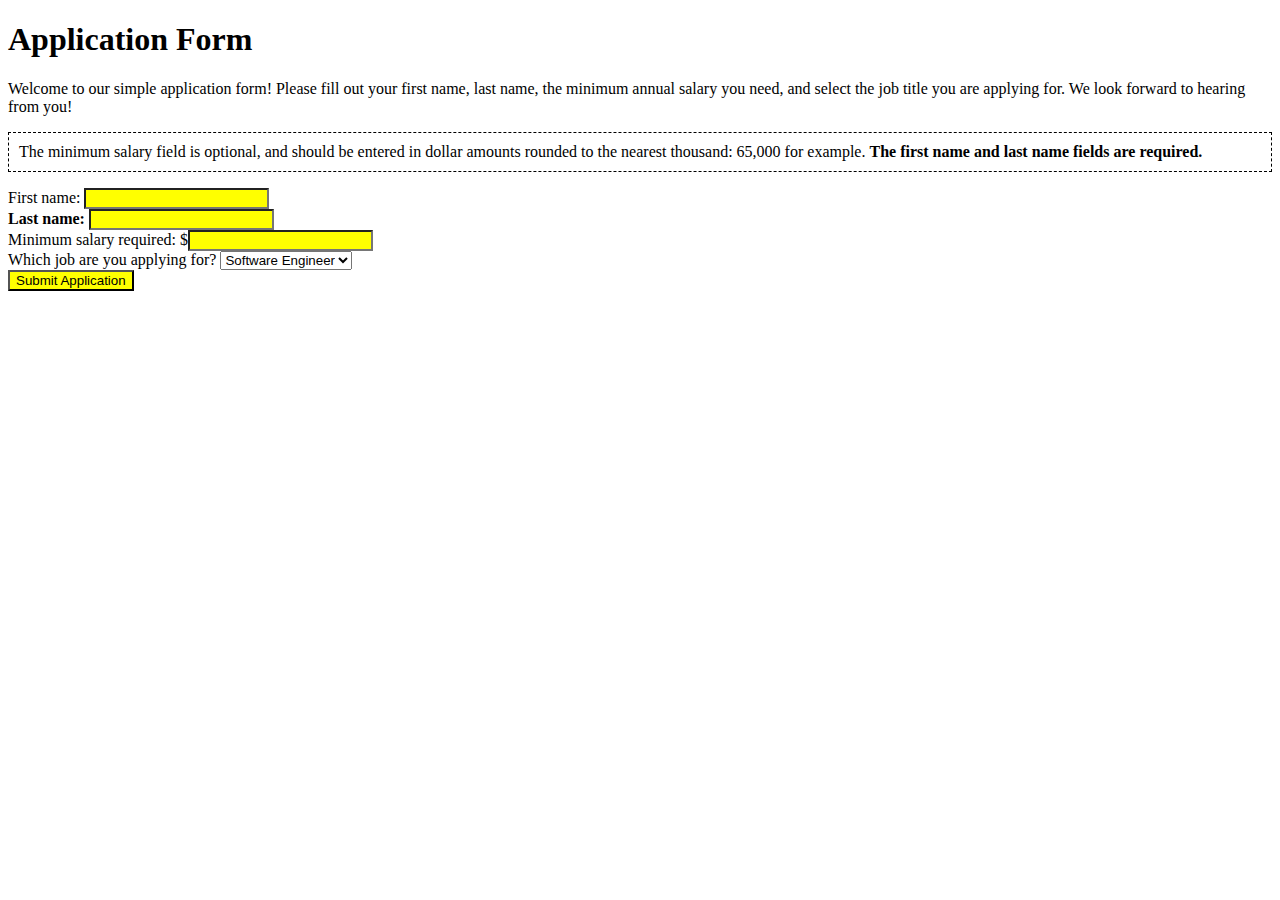
==== html-css/application-form.html @ b866c345 "made HTML and CSS edits per instructions" ====
<!doctype html>
<html>
<head>
    <title>Application Form</title>

    <link rel="stylesheet" href="styles.css">
</head>
  <body>
    <!-- your html goes here -->

    <h1>Application Form</h1>

    <p>Welcome to our simple application form!  Please fill out your first name, last name, the minimum annual salary you need, and select the job title you are applying for.  We look forward to hearing from you!</p>

    <p id="instructions"> The minimum salary field is optional, and should be entered in dollar amounts rounded to the nearest thousand: 65,000 for example.  <strong>The first name and last name fields are required.</strong></p>

    <form action="/application/success" method="POST">
      <label for="first-name">First name: </label><input id="first-name" type="text" name="first-name" required>
        <br/>
      <label for="last-name">Last name: </label><input id="last-name" type="text" name="last-name" required>
        <br/>
      <label for="salary">Minimum salary required: $</label><input id="salary" type="number" min="1000" step="1000" name="min-salary">
        <br />
      <label for="job-title">Which job are you applying for?</label>
        <select id="job-title" name="job-title">
          <option value="software-engineer">Software Engineer</option>
          <option value="qa-engineer">QA engineer</option>
          <option value="product-manager">Product Manager</option>
        </select>
          <br/>

      <input type="submit" value="Submit Application">
    </form>
  </body>
</html>
---- html-css/styles.css ----
/* Your CSS goes here */

#instructions {
    border: 1px dashed black;
    padding: 10px;
}

input, textarea {
    background-color: yellow;
}

label[for=last-name] {
    font-weight: bold;
}
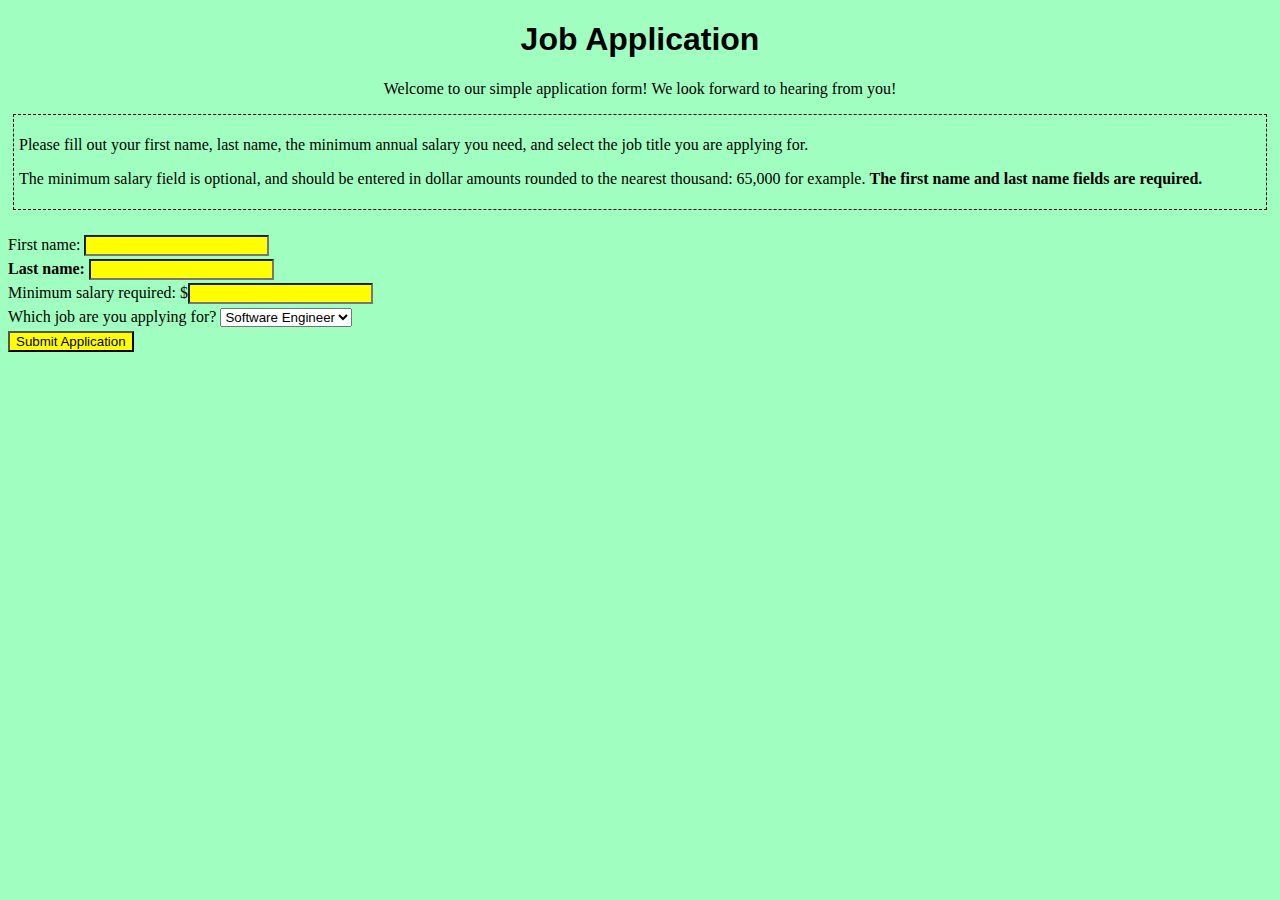
==== commit 98c404e2: "changed instruction text, extra styling" ====
--- a/html-css/application-form.html
+++ b/html-css/application-form.html
@@ -8,12 +8,16 @@
   <body>
     <!-- your html goes here -->
 
-    <h1>Application Form</h1>
+    <h1>Job Application</h1>
 
-    <p>Welcome to our simple application form!  Please fill out your first name, last name, the minimum annual salary you need, and select the job title you are applying for.  We look forward to hearing from you!</p>
+    <p class="center">Welcome to our simple application form!  We look forward to hearing from you!</p>
 
-    <p id="instructions"> The minimum salary field is optional, and should be entered in dollar amounts rounded to the nearest thousand: 65,000 for example.  <strong>The first name and last name fields are required.</strong></p>
+    <div id="instructions">
+      <p> Please fill out your first name, last name, the minimum annual salary you need, and select the job title you are applying for.</p>
 
+      <p> The minimum salary field is optional, and should be entered in dollar amounts rounded to the nearest thousand: 65,000 for example.  <strong>The first name and last name fields are required.</strong></p>
+    </div>
+     <br />
     <form action="/application/success" method="POST">
       <label for="first-name">First name: </label><input id="first-name" type="text" name="first-name" required>
         <br/>
@@ -27,7 +31,7 @@
           <option value="qa-engineer">QA engineer</option>
           <option value="product-manager">Product Manager</option>
         </select>
-          <br/>
+          <br />
 
       <input type="submit" value="Submit Application">
     </form>
--- a/html-css/styles.css
+++ b/html-css/styles.css
@@ -2,7 +2,8 @@
 
 #instructions {
     border: 1px dashed black;
-    padding: 10px;
+    padding: 5px;
+    margin: 5px;
 }
 
 input, textarea {
@@ -11,4 +12,21 @@
 
 label[for=last-name] {
     font-weight: bold;
+}
+
+form {
+    line-height: 1.5em;
+}
+
+body {
+    background-color: #A0FFC0;
+}
+
+h1 {
+    text-align: center;
+    font-family: sans-serif;
+}
+
+.center {
+    text-align: center;
 }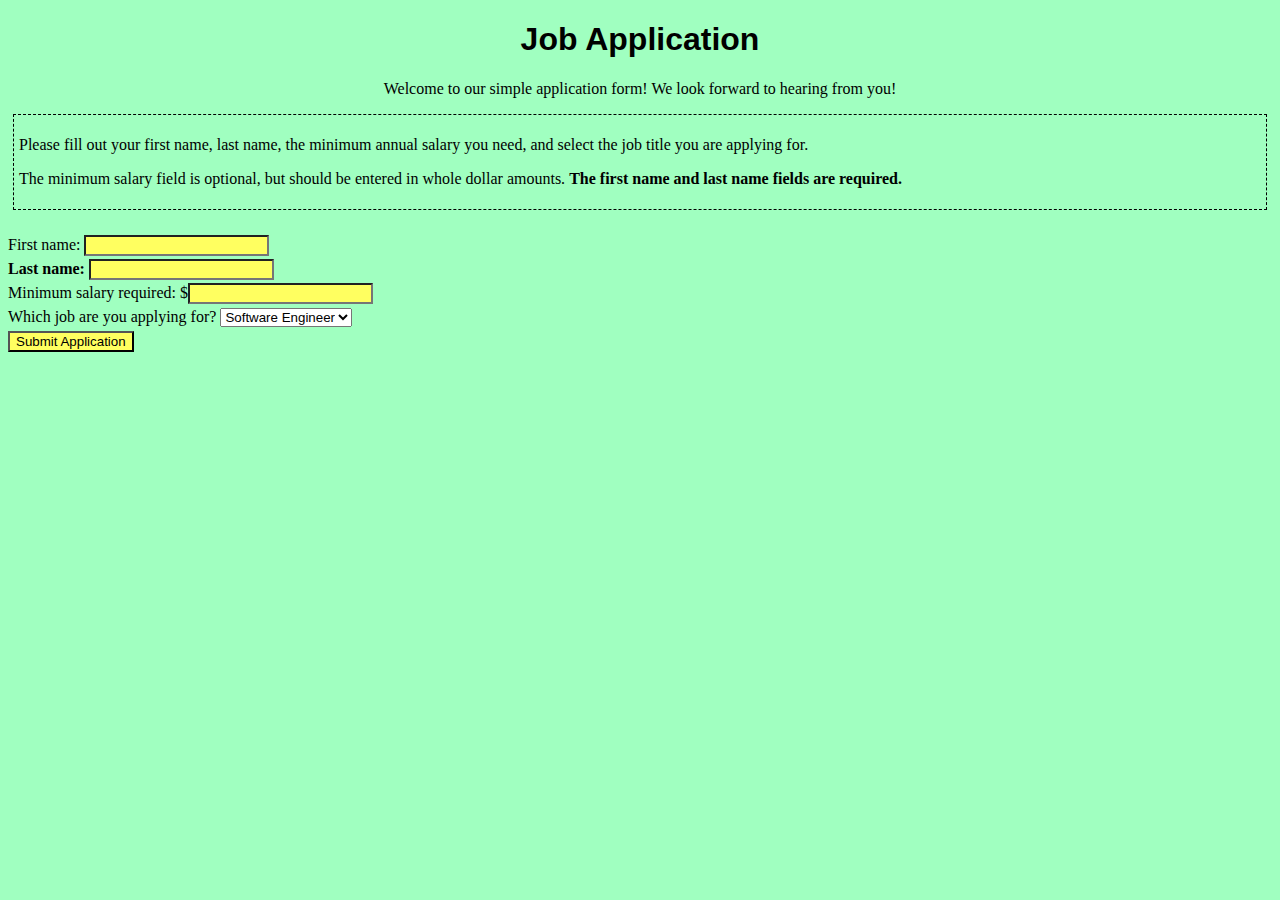
==== commit 004c7eb7: "changed form field" ====
--- a/html-css/application-form.html
+++ b/html-css/application-form.html
@@ -15,7 +15,7 @@
     <div id="instructions">
       <p> Please fill out your first name, last name, the minimum annual salary you need, and select the job title you are applying for.</p>
 
-      <p> The minimum salary field is optional, and should be entered in dollar amounts rounded to the nearest thousand: 65,000 for example.  <strong>The first name and last name fields are required.</strong></p>
+      <p> The minimum salary field is optional, but should be entered in whole dollar amounts.  <strong>The first name and last name fields are required.</strong></p>
     </div>
      <br />
     <form action="/application/success" method="POST">
@@ -23,7 +23,7 @@
         <br/>
       <label for="last-name">Last name: </label><input id="last-name" type="text" name="last-name" required>
         <br/>
-      <label for="salary">Minimum salary required: $</label><input id="salary" type="number" min="1000" step="1000" name="min-salary">
+      <label for="salary">Minimum salary required: $</label><input id="salary" type="number" min="0" name="min-salary">
         <br />
       <label for="job-title">Which job are you applying for?</label>
         <select id="job-title" name="job-title">
--- a/html-css/styles.css
+++ b/html-css/styles.css
@@ -7,7 +7,7 @@
 }
 
 input, textarea {
-    background-color: yellow;
+    background-color: #FFFF60;
 }
 
 label[for=last-name] {
